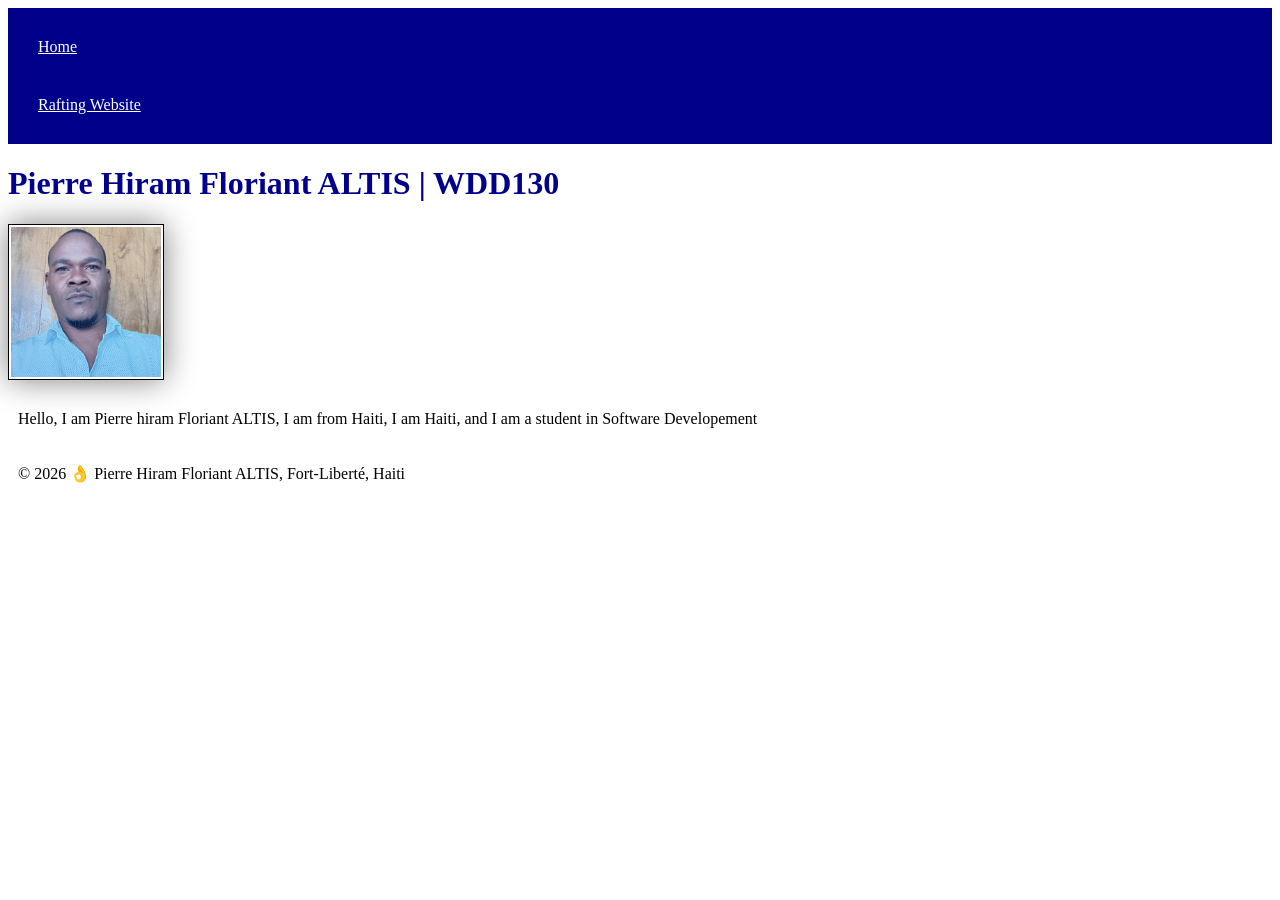
==== index.html @ 67629c99 "added csc to my index HTML page" ====
<!DOCTYPE html>
<html lang="en">

<head>
    <meta charset="UTF-8">
    <meta name="viewport" content="width=device-width, initial-scale=1.0">
    <title>Pierre Hiram Floriant ALTIS | WDD 130</title>
    <link rel="stylesheet" href="styles/styles.css">
</head>

<body>
    <!-- <h1>Welcome to WDD 130</h1>
    <p>This page will become your homepage for the course. You will remove this text and replace it with your own personal details.</p>

    <img src="images/salt-lake-temple.jpg" alt="The Salt Lake Temple."> -->

    <!-- These are the child elements of the body section -->
    <header>
        <nav>
            <a href="#">Home</a>
            <a href="wwr/">Rafting Website</a>
        </nav>
    </header>
    <main>
        <h1>Pierre Hiram Floriant ALTIS | WDD130</h1>
        <img src="images/profile.jpg" alt="Pierre Hiram Floriant ALTIS, profile." width="200">
        <p>Hello, I am Pierre hiram Floriant ALTIS, I am from Haiti, I am Haiti, and I am a student in Software Developement</p>
    </main>
    <footer>
        <p>&copy; 2026 👌 Pierre Hiram Floriant ALTIS, Fort-Liberté, Haiti</p>
    </footer>
</body>

</html>
---- styles/styles.css ----
nav {
    background-color: darkblue;
    padding: 10px;
}

nav a {
    color: white;
    display: block;
    padding: 20px;
}

h1 {
    color: darkblue;
}

img {
    width: 150px;
    height: auto;
    border: 1px solid black;
    padding: 2px;
    box-shadow: 0 0 30px gray;
}

p {
    padding: 10px;
}
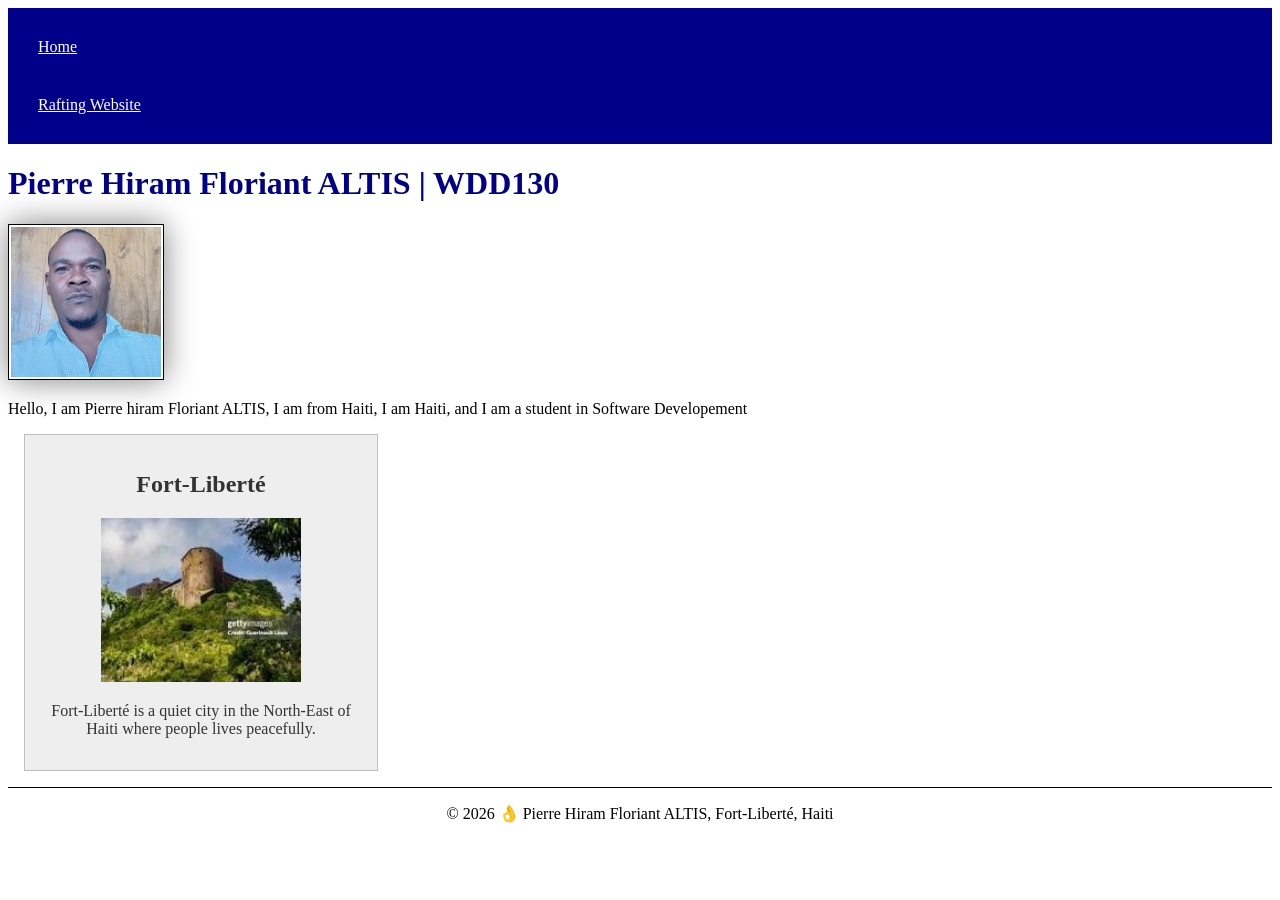
==== commit 30dbaff9: "added home page enhancement" ====
--- a/index.html
+++ b/index.html
@@ -5,6 +5,8 @@
     <meta charset="UTF-8">
     <meta name="viewport" content="width=device-width, initial-scale=1.0">
     <title>Pierre Hiram Floriant ALTIS | WDD 130</title>
+    <meta name="description" content="Pierre Hiram Floriant ALTIS, WDD130, Learning HTML and CSS.">
+    <meta name="author" content="Pierre Hiram Floriant ALTIS">
     <link rel="stylesheet" href="styles/styles.css">
 </head>
 
@@ -26,6 +28,11 @@
         <img src="images/profile.jpg" alt="Pierre Hiram Floriant ALTIS, profile." width="200">
         <p>Hello, I am Pierre hiram Floriant ALTIS, I am from Haiti, I am Haiti, and I am a student in Software Developement</p>
     </main>
+    <aside>
+        <h2>Fort-Liberté</h2>
+        <img src="images/city-of-Cap.jpeg" alt="Henri Christophe's Citadel.">
+        <p>Fort-Liberté is a quiet city in the North-East of Haiti where people lives peacefully.</p>
+    </aside>
     <footer>
         <p>&copy; 2026 👌 Pierre Hiram Floriant ALTIS, Fort-Liberté, Haiti</p>
     </footer>
--- a/styles/styles.css
+++ b/styles/styles.css
@@ -13,7 +13,7 @@
     color: darkblue;
 }
 
-img {
+main img {
     width: 150px;
     height: auto;
     border: 1px solid black;
@@ -22,5 +22,30 @@
 }
 
 p {
-    padding: 10px;
+    padding: 0;
 }
+
+main {
+    max-width: 840px;
+}
+
+aside {
+    width: 20rem;
+    margin: 1rem;
+    border: 1px solid rgb(0 0 0 / 0.2);
+    padding: 1rem;
+    background-color: #eee;
+    color: #333;
+    text-align: center;
+}
+
+aside img {
+    width: 200px;
+    height: auto;
+}
+
+footer {
+    margin-top: 15px;
+    border-top: 1px solid #000;
+    text-align: center;
+}
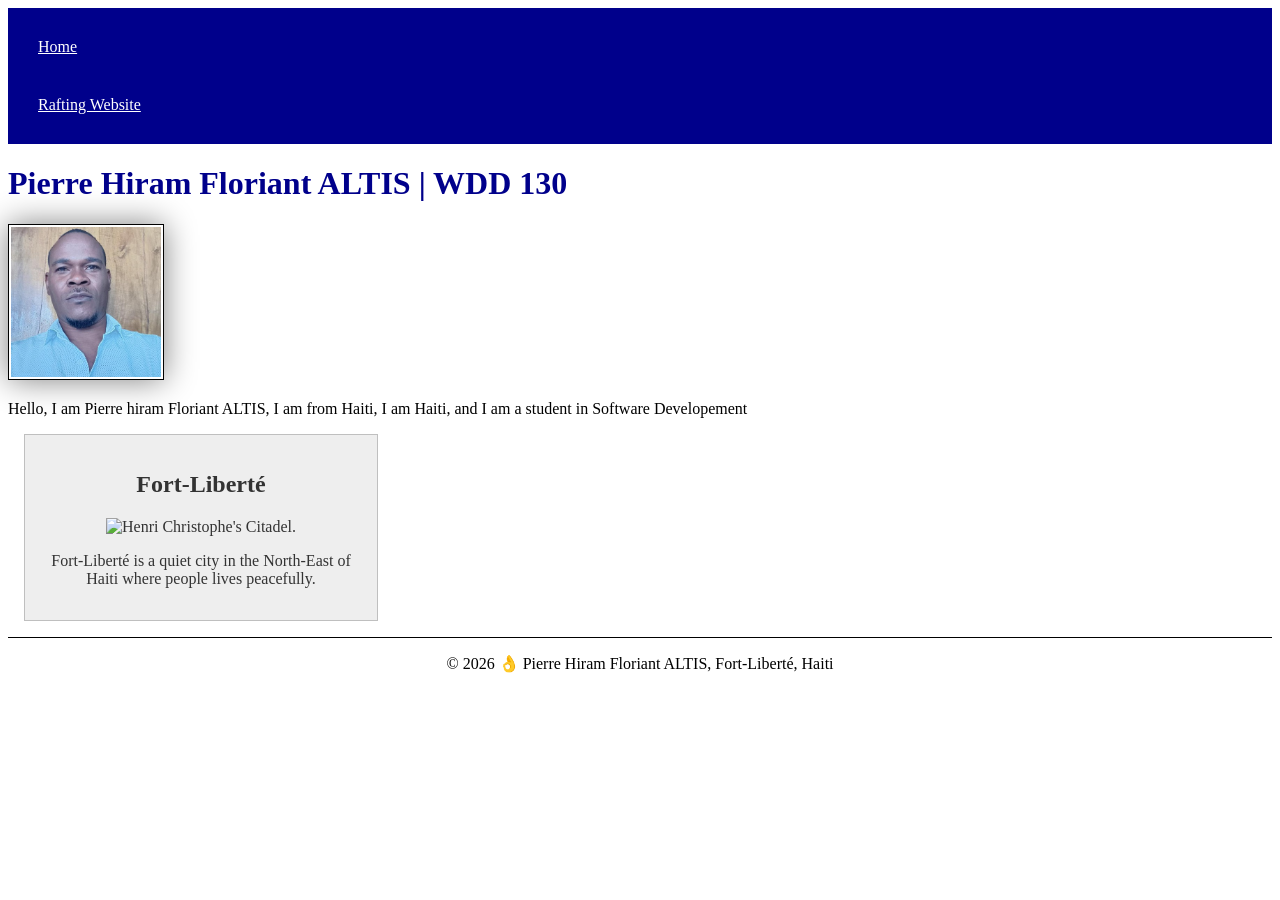
==== commit 89c1860b: "home page enhancement" ====
--- a/index.html
+++ b/index.html
@@ -5,7 +5,7 @@
     <meta charset="UTF-8">
     <meta name="viewport" content="width=device-width, initial-scale=1.0">
     <title>Pierre Hiram Floriant ALTIS | WDD 130</title>
-    <meta name="description" content="Pierre Hiram Floriant ALTIS, WDD130, Learning HTML and CSS.">
+    <meta name="description" content="Pierre Hiram Floriant ALTIS, WDD 130, Learning HTML and CSS.">
     <meta name="author" content="Pierre Hiram Floriant ALTIS">
     <link rel="stylesheet" href="styles/styles.css">
 </head>
@@ -24,13 +24,13 @@
         </nav>
     </header>
     <main>
-        <h1>Pierre Hiram Floriant ALTIS | WDD130</h1>
+        <h1>Pierre Hiram Floriant ALTIS | WDD 130</h1>
         <img src="images/profile.jpg" alt="Pierre Hiram Floriant ALTIS, profile." width="200">
         <p>Hello, I am Pierre hiram Floriant ALTIS, I am from Haiti, I am Haiti, and I am a student in Software Developement</p>
     </main>
     <aside>
         <h2>Fort-Liberté</h2>
-        <img src="images/city-of-Cap.jpeg" alt="Henri Christophe's Citadel.">
+        <img src="images/city-of-cap.jpeg" alt="Henri Christophe's Citadel.">
         <p>Fort-Liberté is a quiet city in the North-East of Haiti where people lives peacefully.</p>
     </aside>
     <footer>
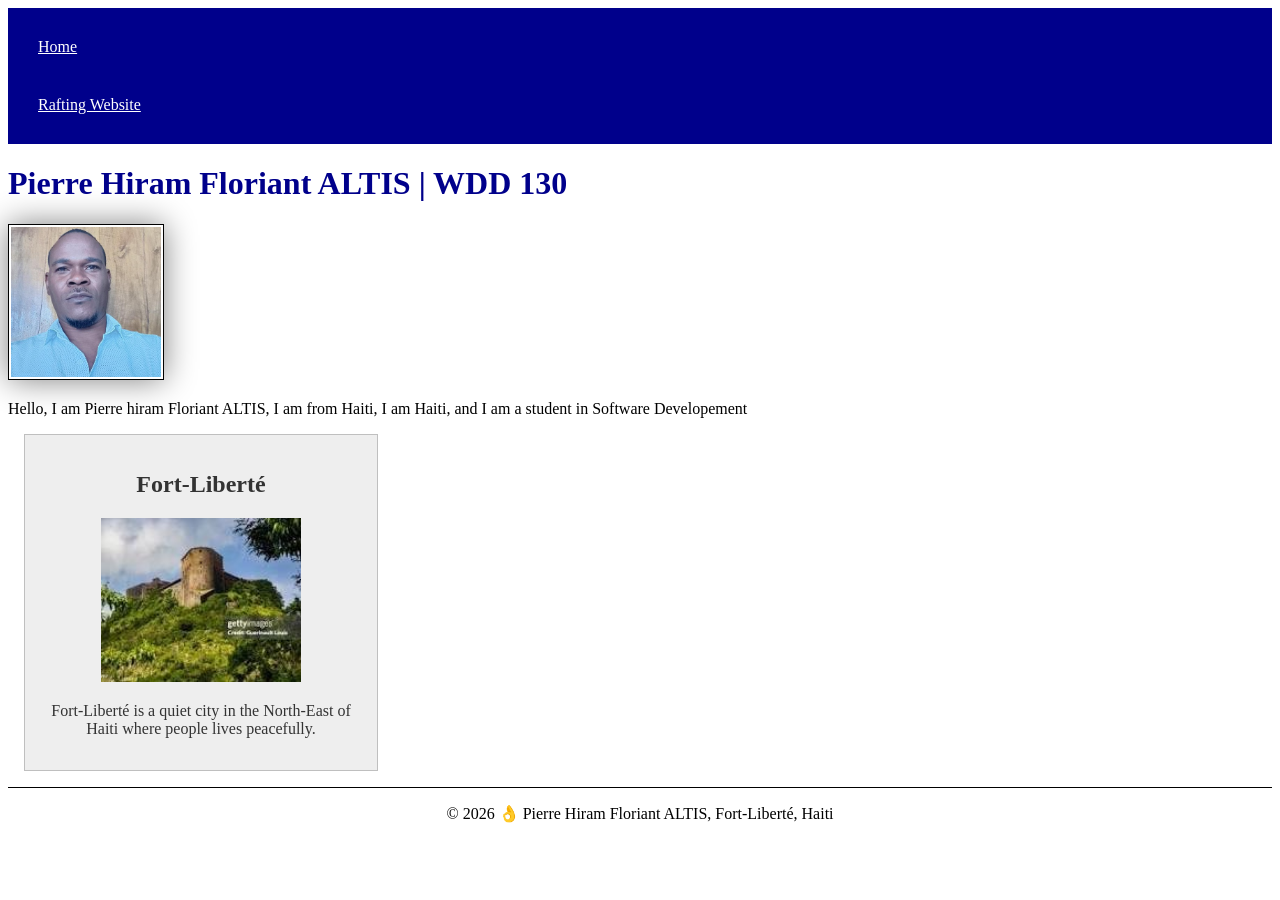
==== commit 5e0816d2: "home page enhancement added" ====
--- a/index.html
+++ b/index.html
@@ -30,7 +30,7 @@
     </main>
     <aside>
         <h2>Fort-Liberté</h2>
-        <img src="images/city-of-cap.jpeg" alt="Henri Christophe's Citadel.">
+        <img src="images/city-of-cap.jpg" alt="Henri Christophe's Citadel.">
         <p>Fort-Liberté is a quiet city in the North-East of Haiti where people lives peacefully.</p>
     </aside>
     <footer>
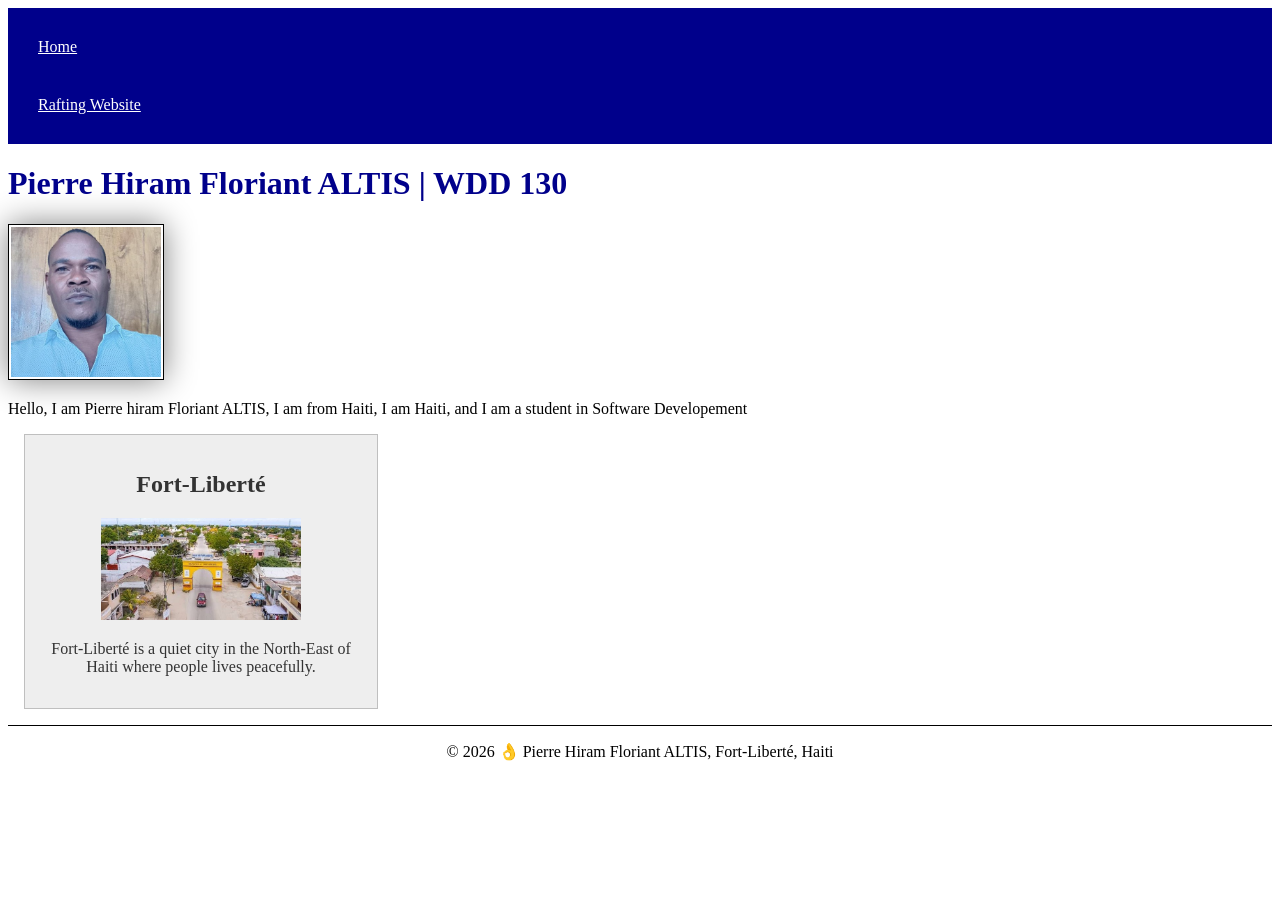
==== commit 3e13f700: "home page enhancement added" ====
--- a/index.html
+++ b/index.html
@@ -30,7 +30,7 @@
     </main>
     <aside>
         <h2>Fort-Liberté</h2>
-        <img src="images/city-of-cap.jpg" alt="Henri Christophe's Citadel.">
+        <img src="images/fort-liberté.jpg" alt="A view of Fort-Liberté.">
         <p>Fort-Liberté is a quiet city in the North-East of Haiti where people lives peacefully.</p>
     </aside>
     <footer>
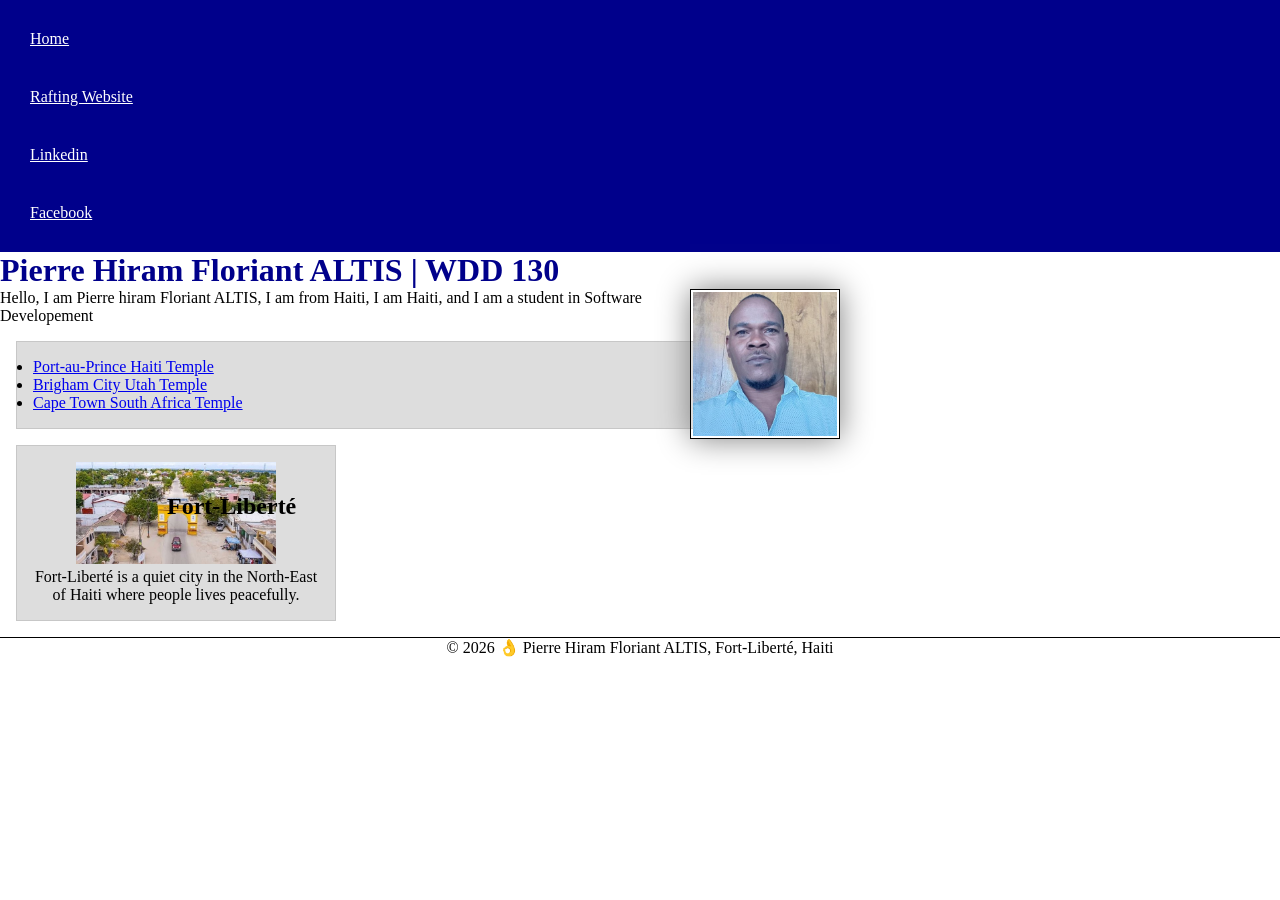
==== commit 5c50e240: "rafting project added" ====
--- a/index.html
+++ b/index.html
@@ -21,16 +21,25 @@
         <nav>
             <a href="#">Home</a>
             <a href="wwr/">Rafting Website</a>
+            <a href="https://linkedin.com">Linkedin</a>
+            <a href="https://facebook.com">Facebook</a>
         </nav>
     </header>
     <main>
         <h1>Pierre Hiram Floriant ALTIS | WDD 130</h1>
         <img src="images/profile.jpg" alt="Pierre Hiram Floriant ALTIS, profile." width="200">
         <p>Hello, I am Pierre hiram Floriant ALTIS, I am from Haiti, I am Haiti, and I am a student in Software Developement</p>
+        <!-- List added to the home page -->
+        <ul class="box">
+            <li><a href="https://www.churchofjesuschrist.org/temples/details/port-au-prince-haiti-temple?lang=eng">Port-au-Prince Haiti Temple</a></li>
+            <li><a href="https://www.churchofjesuschrist.org/temples/details/brigham-city-utah-temple?lang=eng">Brigham City Utah Temple</a></li>
+            <li><a href="https://www.churchofjesuschrist.org/temples/details/cape-town-south-africa-temple?lang=eng">Cape Town South Africa Temple</a></li>
+        </ul>
+
     </main>
-    <aside>
+    <aside class="box">
         <h2>Fort-Liberté</h2>
-        <img src="images/fort-liberté.jpg" alt="A view of Fort-Liberté.">
+        <img src="images/fort-liberte.jpg" alt="A view of Fort-Liberté.">
         <p>Fort-Liberté is a quiet city in the North-East of Haiti where people lives peacefully.</p>
     </aside>
     <footer>
--- a/styles/styles.css
+++ b/styles/styles.css
@@ -1,3 +1,14 @@
+/* Rule for the universal selector */
+* {
+    padding: 0;
+    margin: 0;
+    box-sizing: border-box;
+}
+
+/* :root {
+    --text-align: center;
+} */
+/* styling for the all page */
 nav {
     background-color: darkblue;
     padding: 10px;
@@ -19,6 +30,8 @@
     border: 1px solid black;
     padding: 2px;
     box-shadow: 0 0 30px gray;
+    /* profile image float to the right */
+    float: right;
 }
 
 p {
@@ -31,12 +44,8 @@
 
 aside {
     width: 20rem;
-    margin: 1rem;
-    border: 1px solid rgb(0 0 0 / 0.2);
-    padding: 1rem;
-    background-color: #eee;
-    color: #333;
     text-align: center;
+    position: relative;
 }
 
 aside img {
@@ -44,8 +53,23 @@
     height: auto;
 }
 
+aside h2 {
+    position: absolute;
+    top: 47px;
+    left: 150px;
+}
+
 footer {
     margin-top: 15px;
     border-top: 1px solid #000;
     text-align: center;
 }
+
+/* class selectors */
+.box {
+    margin: 1rem;
+    padding: 1rem;
+    border: 1px solid rgb(0 0 0 / 10%);
+    background-color: #ddd;
+    color: #000;
+}
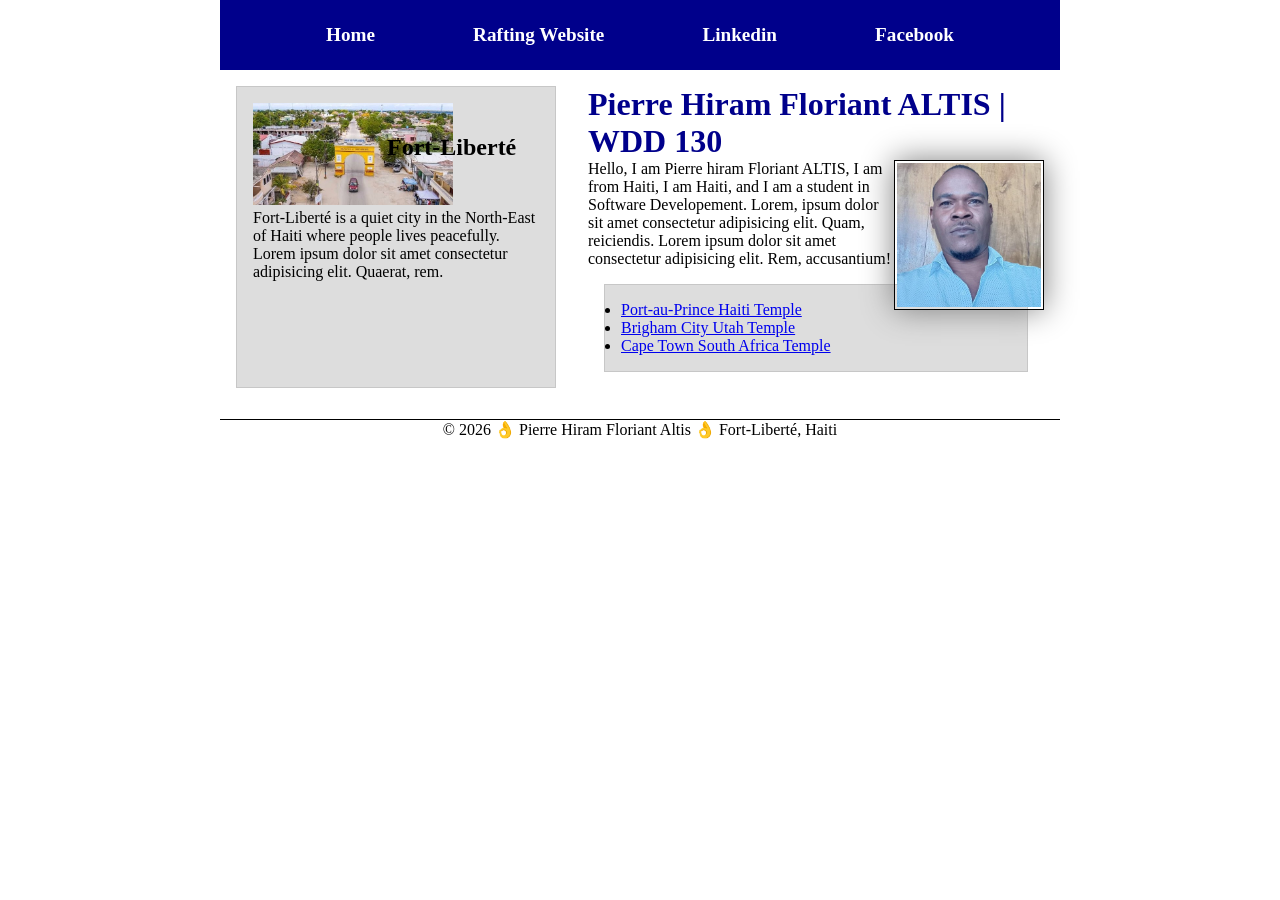
==== commit 6c8f4371: "home page added" ====
--- a/index.html
+++ b/index.html
@@ -4,9 +4,9 @@
 <head>
     <meta charset="UTF-8">
     <meta name="viewport" content="width=device-width, initial-scale=1.0">
-    <title>Pierre Hiram Floriant ALTIS | WDD 130</title>
+    <title>Pierre Hiram Floriant Altis | WDD 130</title>
     <meta name="description" content="Pierre Hiram Floriant ALTIS, WDD 130, Learning HTML and CSS.">
-    <meta name="author" content="Pierre Hiram Floriant ALTIS">
+    <meta name="author" content="Pierre Hiram Floriant Altis">
     <link rel="stylesheet" href="styles/styles.css">
 </head>
 
@@ -25,25 +25,28 @@
             <a href="https://facebook.com">Facebook</a>
         </nav>
     </header>
-    <main>
-        <h1>Pierre Hiram Floriant ALTIS | WDD 130</h1>
-        <img src="images/profile.jpg" alt="Pierre Hiram Floriant ALTIS, profile." width="200">
-        <p>Hello, I am Pierre hiram Floriant ALTIS, I am from Haiti, I am Haiti, and I am a student in Software Developement</p>
-        <!-- List added to the home page -->
-        <ul class="box">
-            <li><a href="https://www.churchofjesuschrist.org/temples/details/port-au-prince-haiti-temple?lang=eng">Port-au-Prince Haiti Temple</a></li>
-            <li><a href="https://www.churchofjesuschrist.org/temples/details/brigham-city-utah-temple?lang=eng">Brigham City Utah Temple</a></li>
-            <li><a href="https://www.churchofjesuschrist.org/temples/details/cape-town-south-africa-temple?lang=eng">Cape Town South Africa Temple</a></li>
-        </ul>
 
-    </main>
-    <aside class="box">
-        <h2>Fort-Liberté</h2>
-        <img src="images/fort-liberte.jpg" alt="A view of Fort-Liberté.">
-        <p>Fort-Liberté is a quiet city in the North-East of Haiti where people lives peacefully.</p>
-    </aside>
+    <div class="grid">
+        <main>
+            <h1>Pierre Hiram Floriant ALTIS | WDD 130</h1>
+            <img src="images/profile.jpg" alt="Pierre Hiram Floriant ALTIS, profile." width="200">
+            <p>Hello, I am Pierre hiram Floriant ALTIS, I am from Haiti, I am Haiti, and I am a student in Software Developement. Lorem, ipsum dolor sit amet consectetur adipisicing elit. Quam, reiciendis. Lorem ipsum dolor sit amet consectetur adipisicing elit. Rem, accusantium!</p>
+            <!-- List added to the home page -->
+            <ul class="box">
+                <li><a href="https://www.churchofjesuschrist.org/temples/details/port-au-prince-haiti-temple?lang=eng">Port-au-Prince Haiti Temple</a></li>
+                <li><a href="https://www.churchofjesuschrist.org/temples/details/brigham-city-utah-temple?lang=eng">Brigham City Utah Temple</a></li>
+                <li><a href="https://www.churchofjesuschrist.org/temples/details/cape-town-south-africa-temple?lang=eng">Cape Town South Africa Temple</a></li>
+            </ul>
+
+        </main>
+        <aside class="box">
+            <h2>Fort-Liberté</h2>
+            <img src="images/fort-liberte.jpg" alt="A view of Fort-Liberté.">
+            <p>Fort-Liberté is a quiet city in the North-East of Haiti where people lives peacefully. Lorem ipsum dolor sit amet consectetur adipisicing elit. Quaerat, rem.</p>
+        </aside>
+    </div>
     <footer>
-        <p>&copy; 2026 👌 Pierre Hiram Floriant ALTIS, Fort-Liberté, Haiti</p>
+        <p>&copy; 2026 👌 Pierre Hiram Floriant Altis 👌 Fort-Liberté, Haiti</p>
     </footer>
 </body>
 
--- a/styles/styles.css
+++ b/styles/styles.css
@@ -3,6 +3,13 @@
     padding: 0;
     margin: 0;
     box-sizing: border-box;
+}
+
+header,
+.grid,
+footer {
+    max-width: 840px;
+    margin: 0 auto;
 }
 
 /* :root {
@@ -11,17 +18,24 @@
 /* styling for the all page */
 nav {
     background-color: darkblue;
-    padding: 10px;
+    padding: 1rem;
+    display: flex;
+    justify-content: space-evenly;
+    align-items: center;
 }
 
 nav a {
     color: white;
     display: block;
-    padding: 20px;
+    padding: 0.5rem;
+    text-decoration: none;
+    font-size: 1.2rem;
+    font-weight: 700;
 }
 
 h1 {
     color: darkblue;
+    bottom: border;
 }
 
 main img {
@@ -38,14 +52,22 @@
     padding: 0;
 }
 
+.grid {
+    display: grid;
+}
+
 main {
-    max-width: 840px;
+    grid-column: 2/3;
+    margin: 1rem;
 }
 
 aside {
     width: 20rem;
-    text-align: center;
     position: relative;
+    grid-column: 1/2;
+    grid-row: 1/2;
+    /* text-align: center;
+    position: relative; */
 }
 
 aside img {
